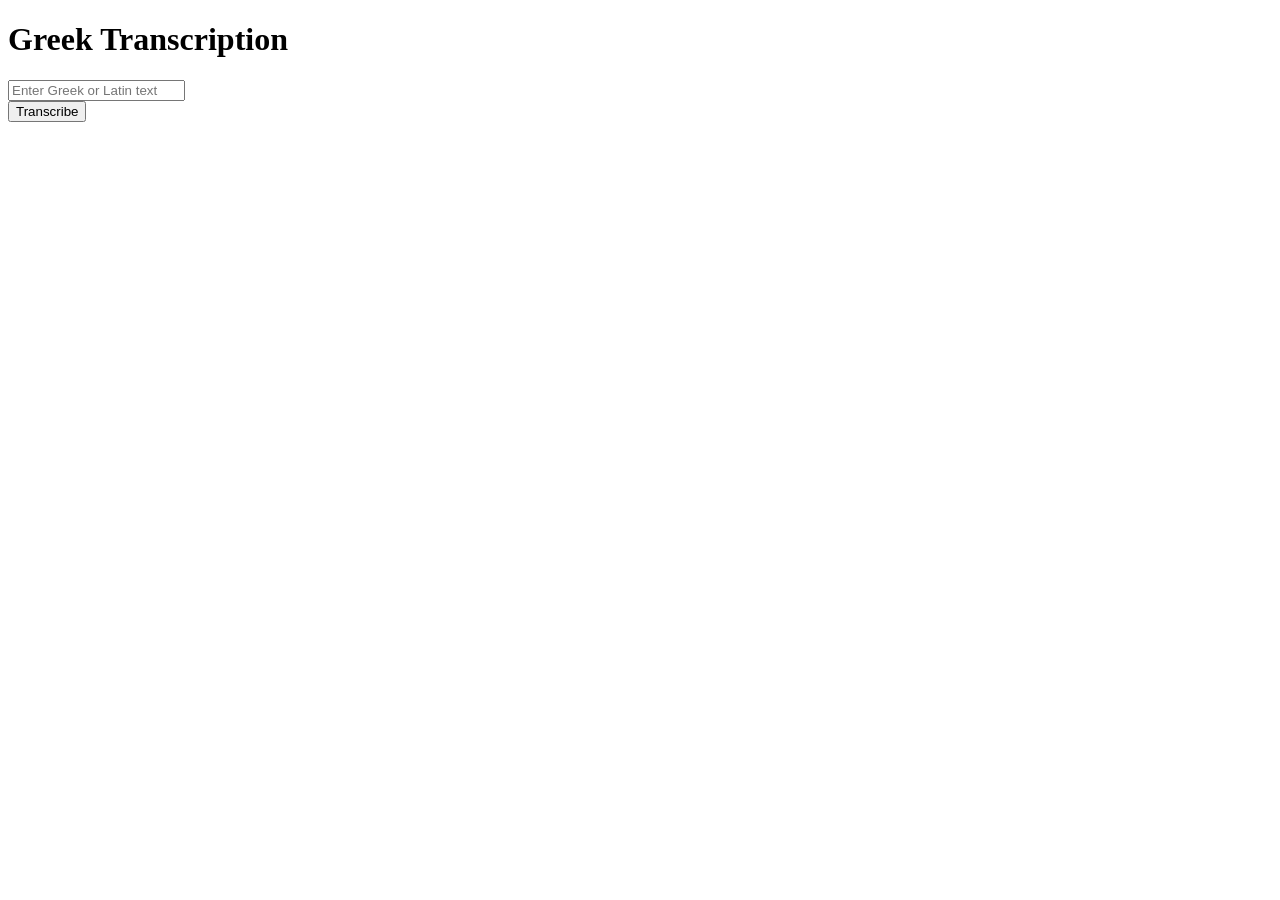
==== arxiki.html @ 42168f7e "I added the html file" ====
<!DOCTYPE html>
<html lang="en">
<head>
    <meta charset="UTF-8">
    <meta name="viewport" content="width=device-width, initial-scale=1.0">
    <title>Greek Transcription</title>
    <link rel="stylesheet" href="styles.css"> <!-- Link to external CSS file -->
    <script src="Dokimi 3.js"></script>

</head>
<body>
    <div class="container">
        <h1>Greek Transcription</h1>
        <input type="text" id="expanding-input" class="expanding-input" placeholder="Enter Greek or Latin text">
        <div class="expansion-indicator"></div>
        <button onclick="transcribe()">Transcribe</button>
        <div id="transcriptionOutput"></div>
    </div>

    
</body>
</html>
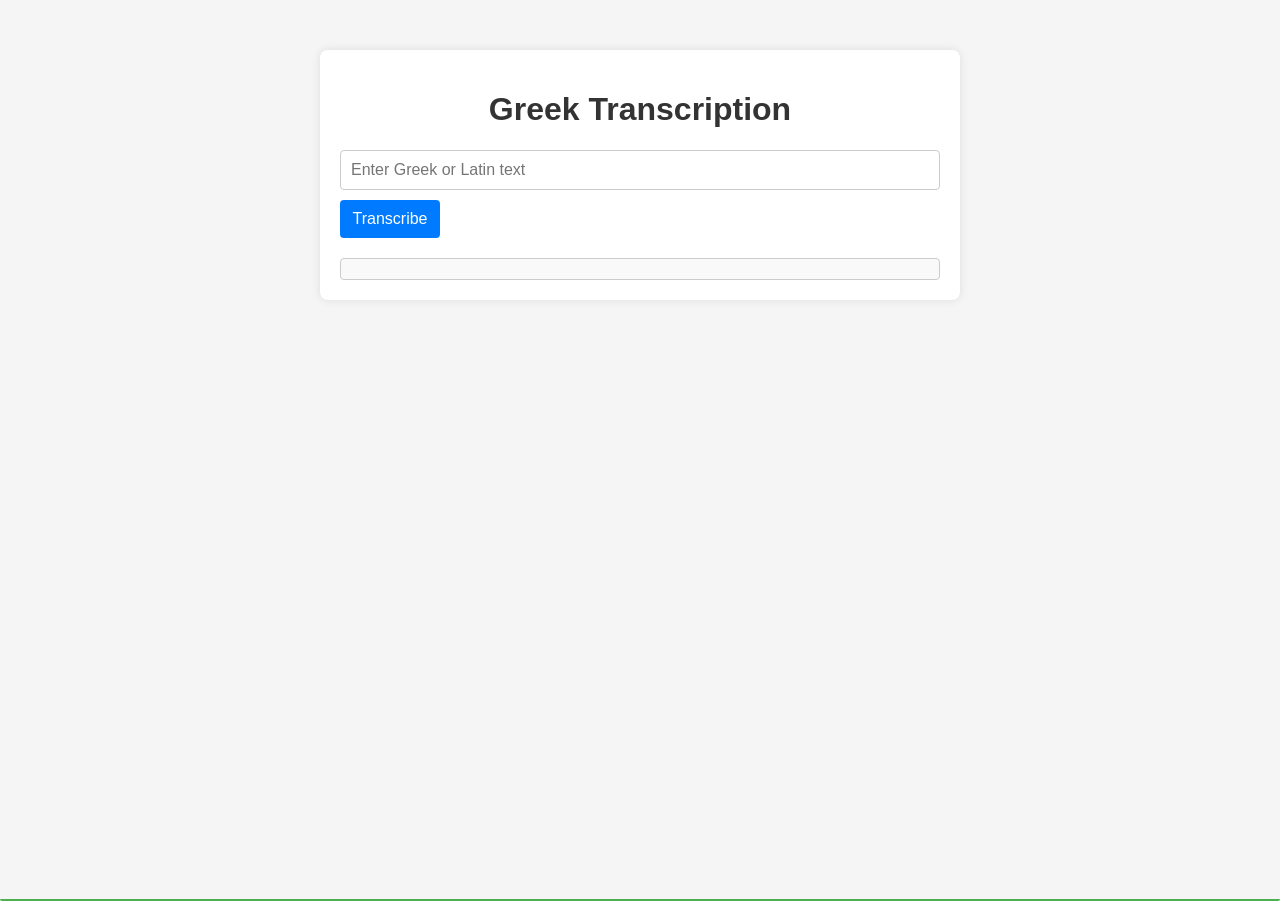
==== commit a197db5b: "Prosthesa kai ta alla arxeia" ====
--- a/arxiki.html
+++ b/arxiki.html
@@ -5,7 +5,7 @@
     <meta name="viewport" content="width=device-width, initial-scale=1.0">
     <title>Greek Transcription</title>
     <link rel="stylesheet" href="styles.css"> <!-- Link to external CSS file -->
-    <script src="Dokimi 3.js"></script>
+    <script src="Java Script 1.js"></script>
 
 </head>
 <body>
--- a/styles.css
+++ b/styles.css
@@ -0,0 +1,79 @@
+body {
+    font-family: Arial, sans-serif;
+    margin: 0;
+    padding: 0;
+    background-color: #f5f5f5;
+}
+
+.container {
+    max-width: 600px;
+    margin: 50px auto;
+    padding: 20px;
+    background-color: #fff;
+    border-radius: 8px;
+    box-shadow: 0 0 10px rgba(0, 0, 0, 0.1);
+}
+
+.input-container {
+    position: relative;
+    width: 300px;
+}
+
+.expanding-input {
+    width: 100%;
+    box-sizing: border-box;
+    padding: 8px;
+    border: 1px solid #ccc;
+    border-bottom-width: 2px;
+    border-radius: 4px 4px 0 0;
+}
+
+.expansion-indicator {
+    position: absolute;
+    bottom: -1px;
+    left: 0;
+    width: 100%;
+    height: 2px;
+    background-color: #4caf50;
+    border-radius: 0 0 4px 4px;
+    transition: height 0.3s ease;
+    transform-origin: bottom;
+}
+
+h1 {
+    text-align: center;
+    color: #333;
+}
+
+input[type="text"] {
+    min-width: 100px; /* Set a minimum width */
+    padding: 10px;
+    font-size: 16px;
+    border: 1px solid #ccc;
+    border-radius: 4px;
+    margin-bottom: 10px;
+}
+
+
+button {
+    width: 100px; /* Adjusted width */
+    padding: 10px;
+    font-size: 16px;
+    background-color: #007bff;
+    color: #fff;
+    border: none;
+    border-radius: 4px;
+    cursor: pointer;
+}
+
+button:hover {
+    background-color: #0056b3;
+}
+
+#transcriptionOutput {
+    margin-top: 20px;
+    padding: 10px;
+    background-color: #f9f9f9;
+    border: 1px solid #ccc;
+    border-radius: 4px;
+}
